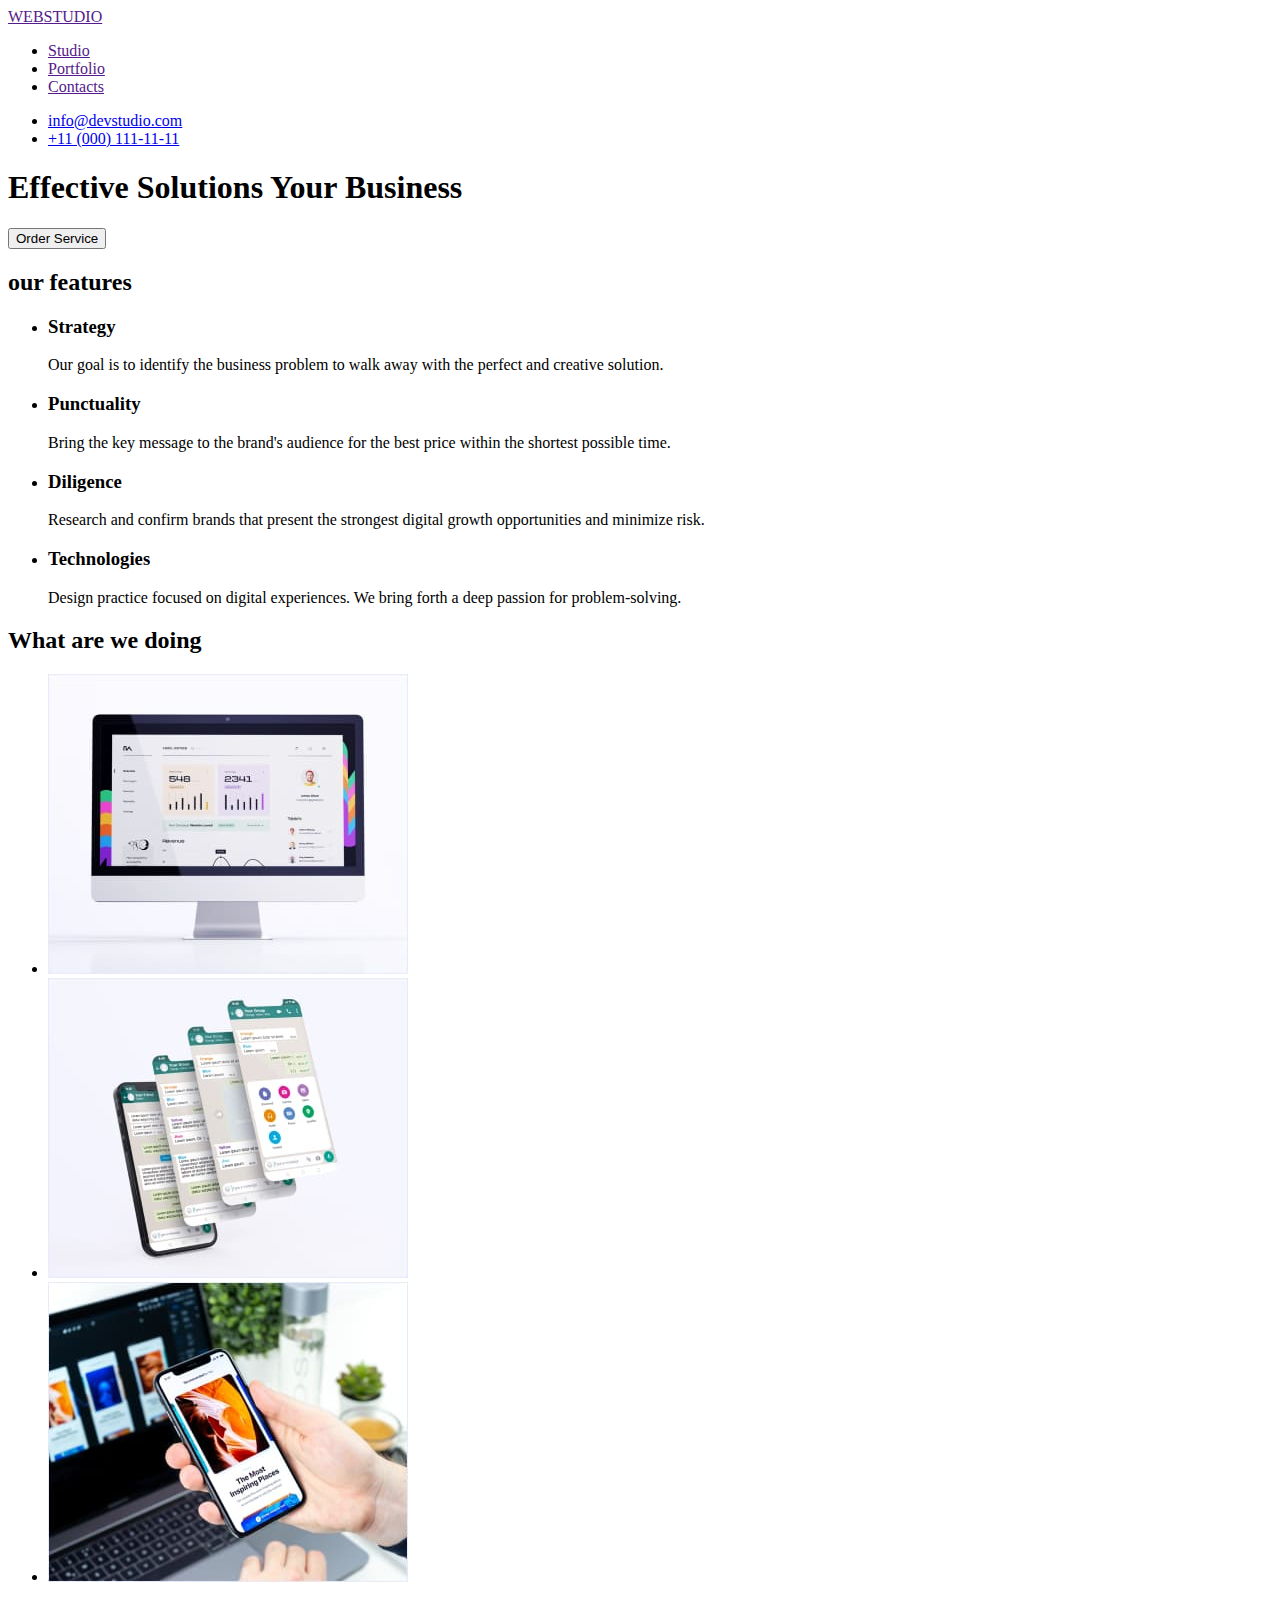
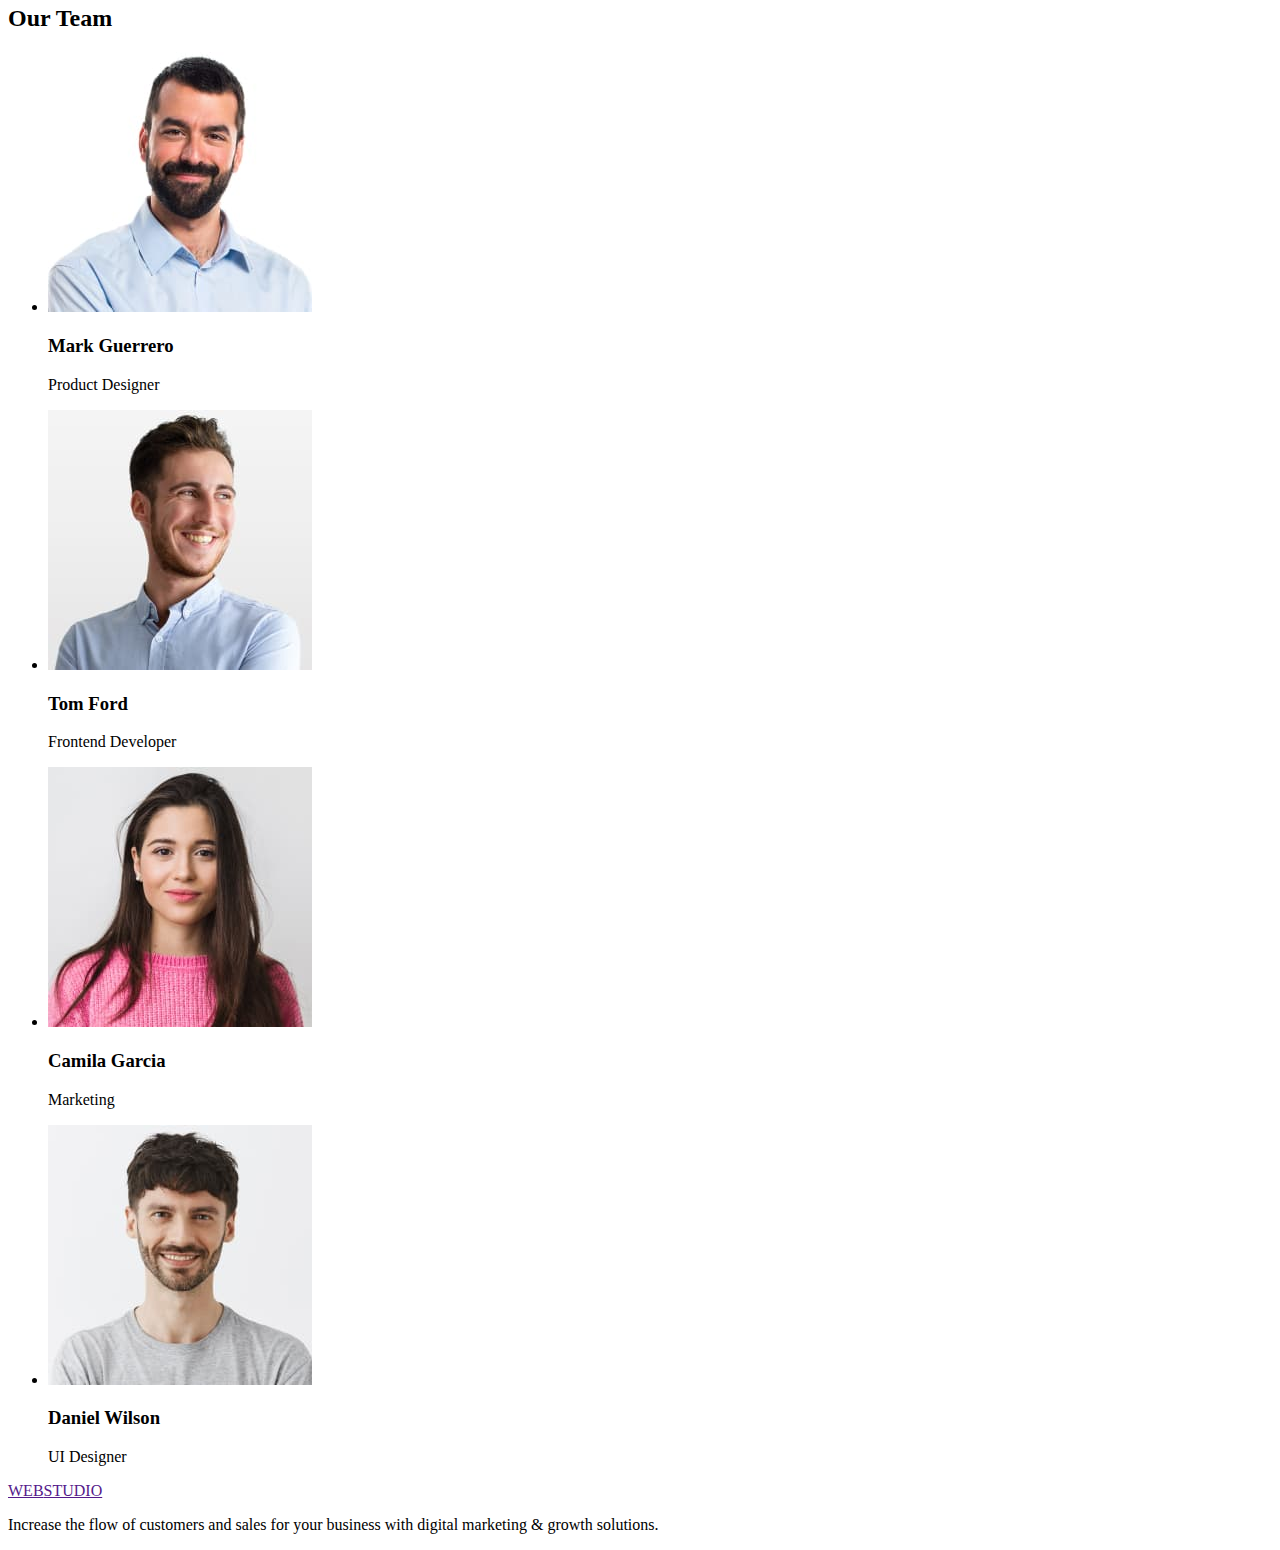
==== index.html @ 68f2ade8 "1" ====
<!DOCTYPE html>
<html lang="en">

<head>
    <meta charset="UTF-8" />
    <meta http-equiv="X-UA-Compatible" content="IE=edge" />
    <meta name="viewport" content="width=device-width, initial-scale=1.0" />
    <title>Main Page</title>
</head>

<body>
    <!-- comment header -->
    <!--<img src="./images/top-line-bg.jpg" alt="Banner" width="1440" height="72">-->
    <header>
        <nav>
            <a href=""><span>WEB</span>STUDIO</a>
            <ul>
                <li><a href="">Studio</a></li>
                <li><a href="">Portfolio</a></li>
                <li><a href="">Contacts</a></li>
            </ul>
        </nav>
        <ul>
            <li><a href="mailto:info@devstudio.com">info@devstudio.com</a></li>
            <li><a href="tel:+110001111111">+11 (000) 111-11-11</a></li>
        </ul>
    </header>
    <!-- comment main -->
    <main>
        <!-- comment section 0 -->
        <section>
            <!--<img src="./images/dark-bg.jpg" alt="Banner" width="1440" height="603">-->
            <h1>Effective Solutions Your Business</h1>
            <button type="button">Order Service</button>
        </section>
        <!-- comment section 1 -->
        <section>
            <h2>our features</h2>
            <ul>
                <li>
                    <h3>Strategy</h3>
                    <p>
                        Our goal is to identify the business problem to walk away with the
                        perfect and creative solution.
                    </p>
                </li>
                <li>
                    <h3>Punctuality</h3>
                    <p>
                        Bring the key message to the brand's audience for the best price
                        within the shortest possible time.
                    </p>
                </li>
                <li>
                    <h3>Diligence</h3>
                    <p>
                        Research and confirm brands that present the strongest digital
                        growth opportunities and minimize risk.
                    </p>
                </li>
                <li>
                    <h3>Technologies</h3>
                    <p>
                        Design practice focused on digital experiences. We bring forth a
                        deep passion for problem-solving.
                    </p>
                </li>
            </ul>
        </section>
        <!-- comment section 2 -->
        <section>
            <h2>What are we doing</h2>
            <ul>
                <li>
                    <img src="./images/img0.jpg" alt="monitor" width="360" height="300" />
                </li>
                <li>
                    <img src="./images/img1.jpg" alt="phone" width="360" height="300" />
                </li>
                <li>
                    <img src="./images/img2.jpg" alt="monitor + phone" width="360" height="300" />
                </li>
            </ul>
        </section>
        <!-- comment section 3 -->
        <section>
            <!--<img src="./images/light-bg.jpg" alt="Banner" width="1440" height="732">-->
            <h2>Our Team</h2>
            <ul>
                <li>
                    <img src="./images/photoMarkGuerrero.jpg" alt="photo Mark Guerrero" width="264" height="260" />
                    <h3>Mark Guerrero</h3>
                    <p>Product Designer</p>
                </li>
                <li>
                    <img src="./images/photoTomFord.jpg" alt="photo Tom Ford" width="264" height="260" />
                    <h3>Tom Ford</h3>
                    <p>Frontend Developer</p>
                </li>
                <li>
                    <img src="./images/photoCamilaGarcia.jpg" alt="photo Camila Garcia" width="264" height="260" />
                    <h3>Camila Garcia</h3>
                    <p>Marketing</p>
                </li>
                <li>
                    <img src="./images/photoDanielWilson.jpg" alt="photo Daniel Wilson" width="264" height="260" />
                    <h3>Daniel Wilson</h3>
                    <p>UI Designer</p>
                </li>
            </ul>
        </section>
    </main>
    <!-- comment footer -->
    <footer>
        <!--<img src="./images/dark-bg.jpg" alt="Banner" width="1440" height="310">-->
        <a href=""><span>WEB</span>STUDIO</a>
        <p>
            Increase the flow of customers and sales for your business with digital
            marketing & growth solutions.
        </p>
    </footer>
</body>

</html>
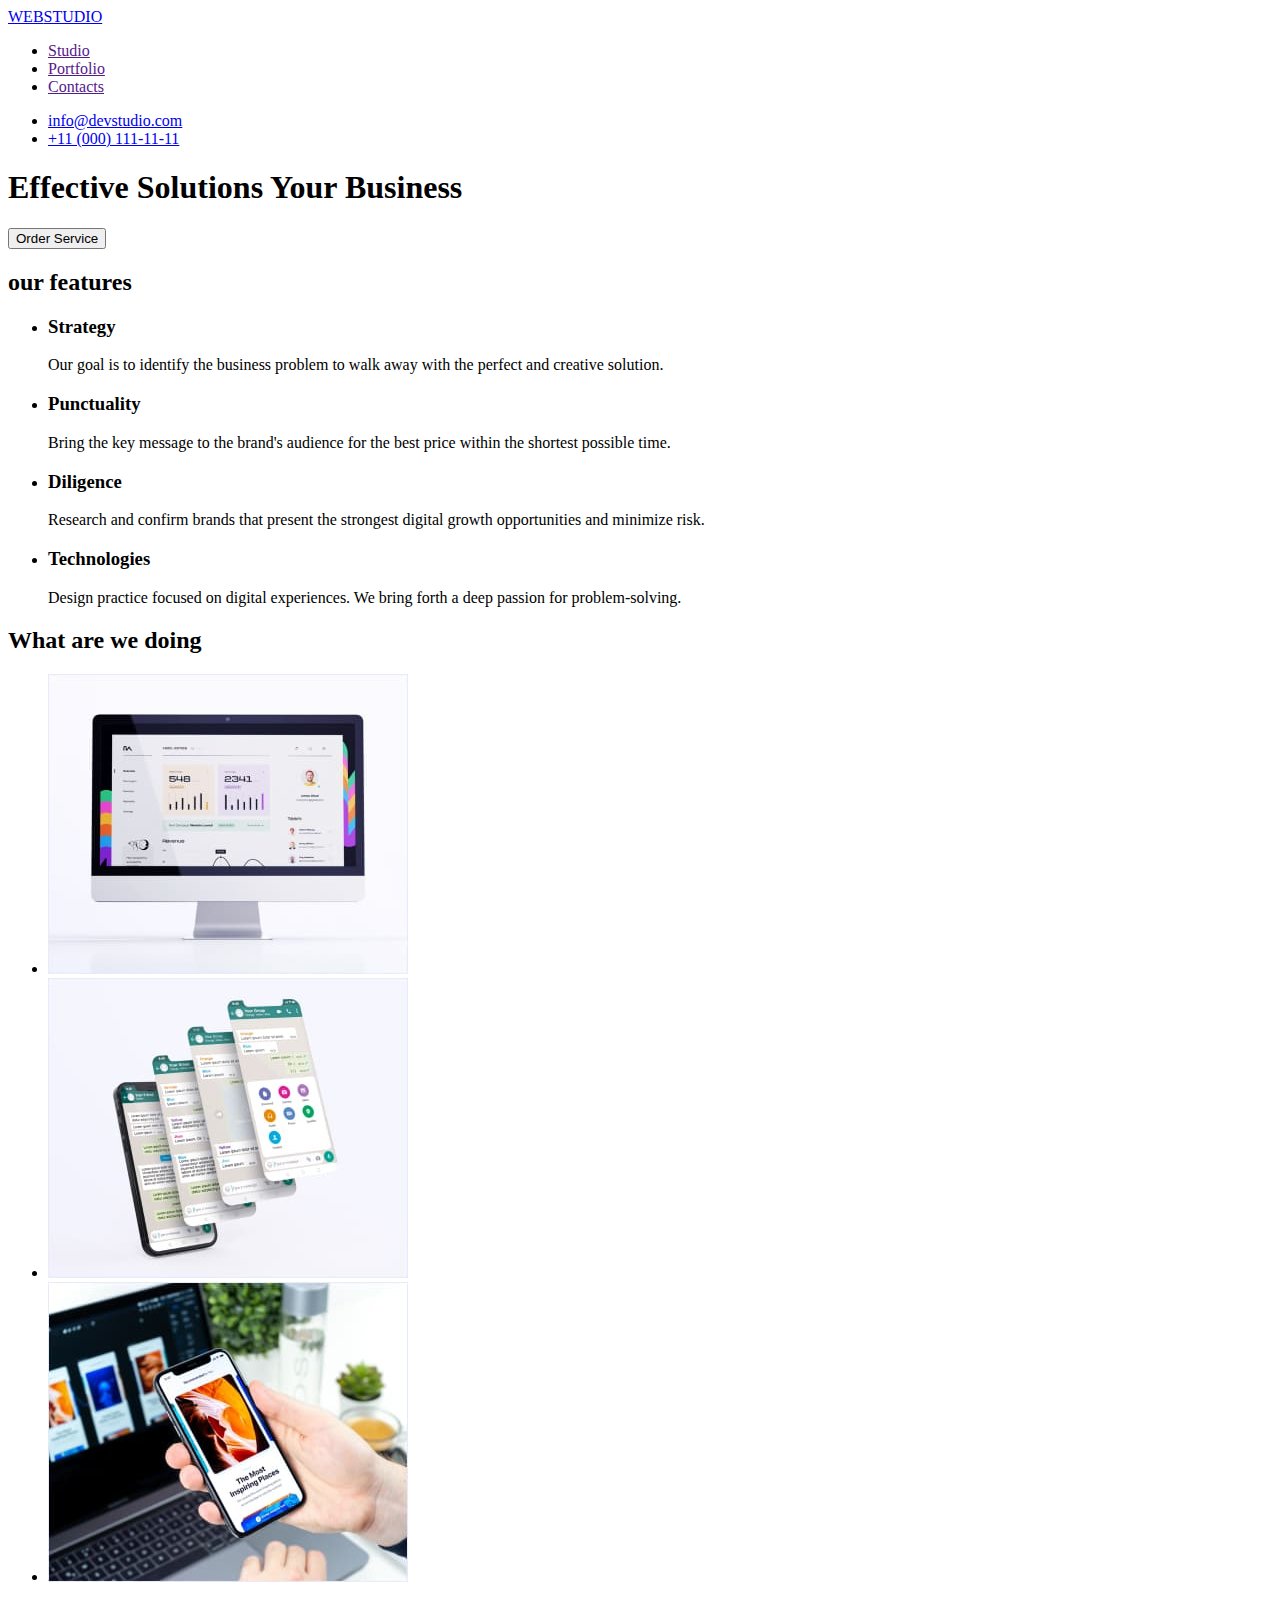
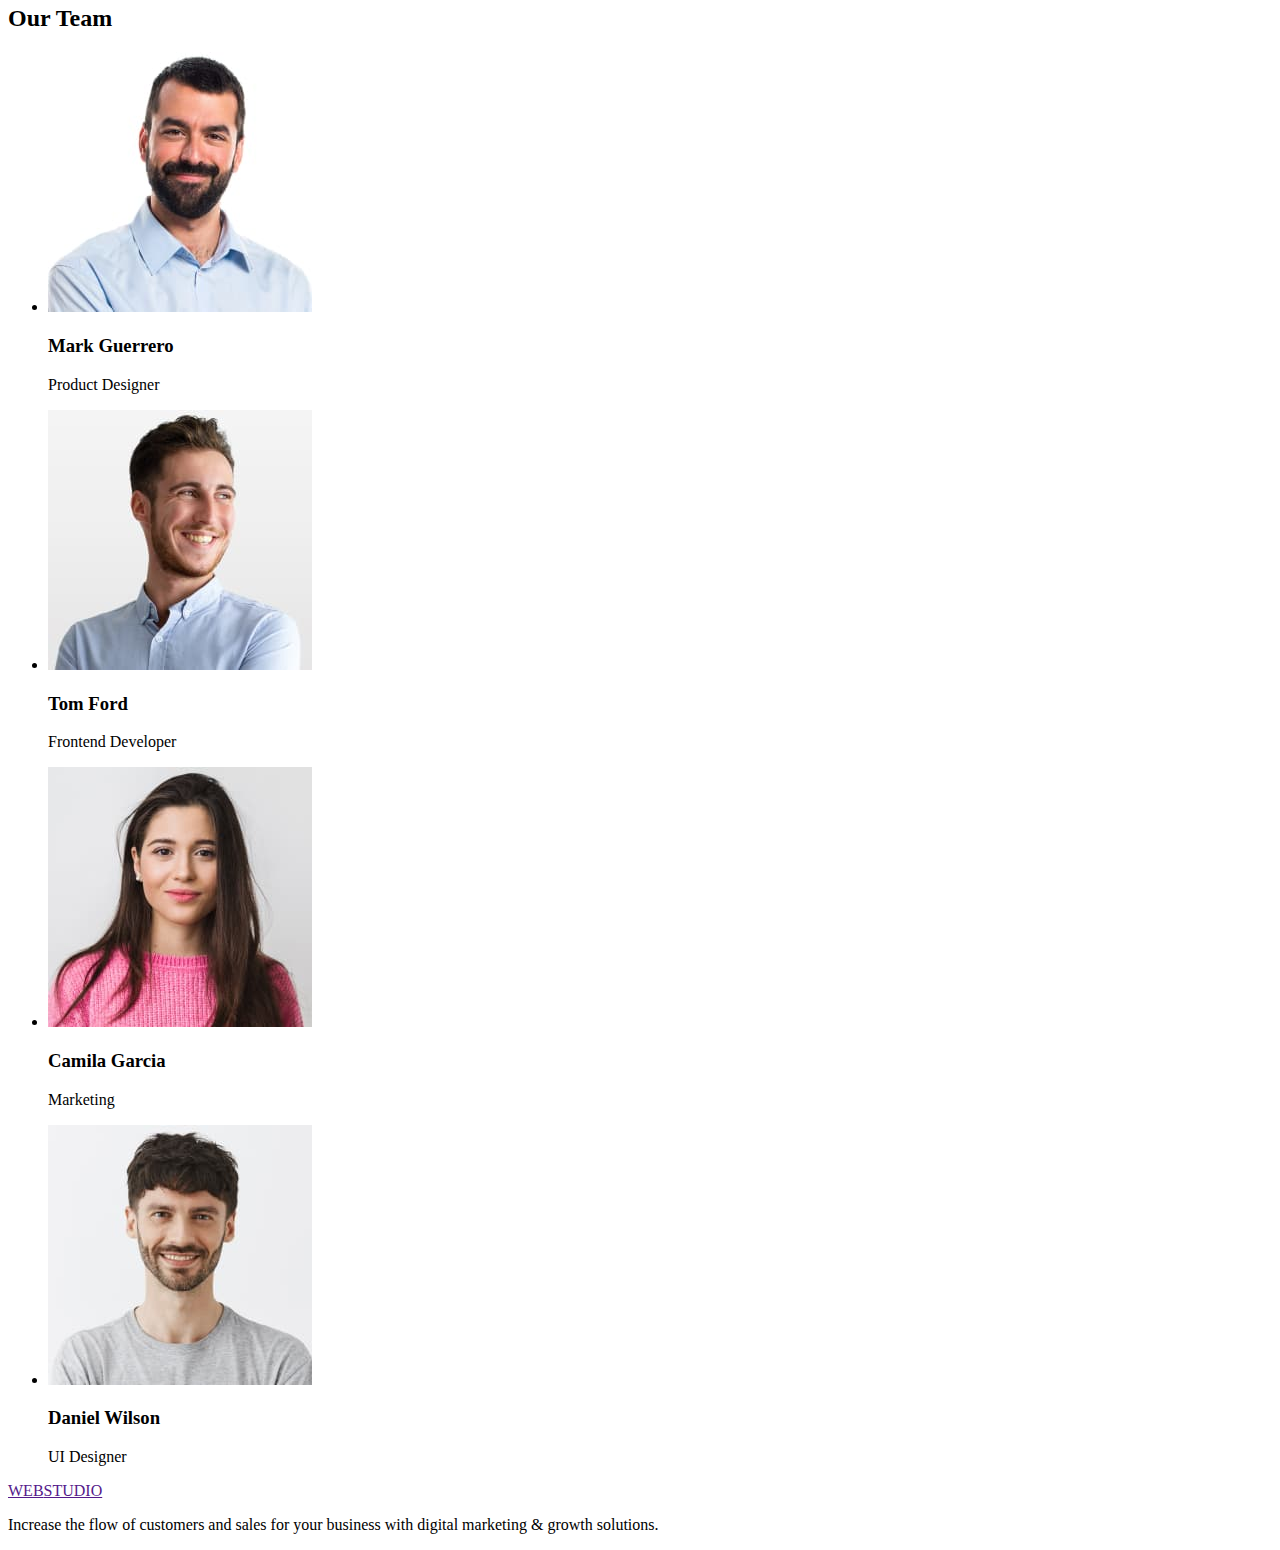
==== commit 07863e43: "1" ====
--- a/index.html
+++ b/index.html
@@ -6,36 +6,41 @@
     <meta http-equiv="X-UA-Compatible" content="IE=edge" />
     <meta name="viewport" content="width=device-width, initial-scale=1.0" />
     <title>Main Page</title>
+    <link rel="preconnect" href="https://fonts.googleapis.com" />
+    <link rel="preconnect" href="https://fonts.gstatic.com" crossorigin />
+    <link href="https://fonts.googleapis.com/css2?family=Raleway:wght@800&family=Roboto:wght@400;500;700&display=swap"
+        rel="stylesheet" />
+    <link rel="stylesheet" href="./css/styles.css" />
 </head>
 
-<body>
+<body class="body">
     <!-- comment header -->
     <!--<img src="./images/top-line-bg.jpg" alt="Banner" width="1440" height="72">-->
-    <header>
-        <nav>
-            <a href=""><span>WEB</span>STUDIO</a>
+    <header class="header">
+        <nav class="header-navi">
+            <a href="./index.html" class="header-logo"><span class="header-logo-web">WEB</span>STUDIO</a>
             <ul>
-                <li><a href="">Studio</a></li>
-                <li><a href="">Portfolio</a></li>
-                <li><a href="">Contacts</a></li>
+                <li class="header-navi-link"><a href="">Studio</a></li>
+                <li class="header-navi-link"><a href="">Portfolio</a></li>
+                <li class="header-navi-link"><a href="">Contacts</a></li>
             </ul>
         </nav>
         <ul>
-            <li><a href="mailto:info@devstudio.com">info@devstudio.com</a></li>
-            <li><a href="tel:+110001111111">+11 (000) 111-11-11</a></li>
+            <li class="header-mail-link"><a href="mailto:info@devstudio.com">info@devstudio.com</a></li>
+            <li class="header-tel-link"><a href="tel:+110001111111">+11 (000) 111-11-11</a></li>
         </ul>
     </header>
     <!-- comment main -->
-    <main>
+    <main class="title-main">
         <!-- comment section 0 -->
-        <section>
+        <section class="title-hero">
             <!--<img src="./images/dark-bg.jpg" alt="Banner" width="1440" height="603">-->
-            <h1>Effective Solutions Your Business</h1>
-            <button type="button">Order Service</button>
+            <h1 class="title-hero-h1">Effective Solutions Your Business</h1>
+            <button class="title-button-hero" type="button">Order Service</button>
         </section>
         <!-- comment section 1 -->
-        <section>
-            <h2>our features</h2>
+        <section class="title-features">
+            <h2 class="title-features-h2">our features</h2>
             <ul>
                 <li>
                     <h3>Strategy</h3>
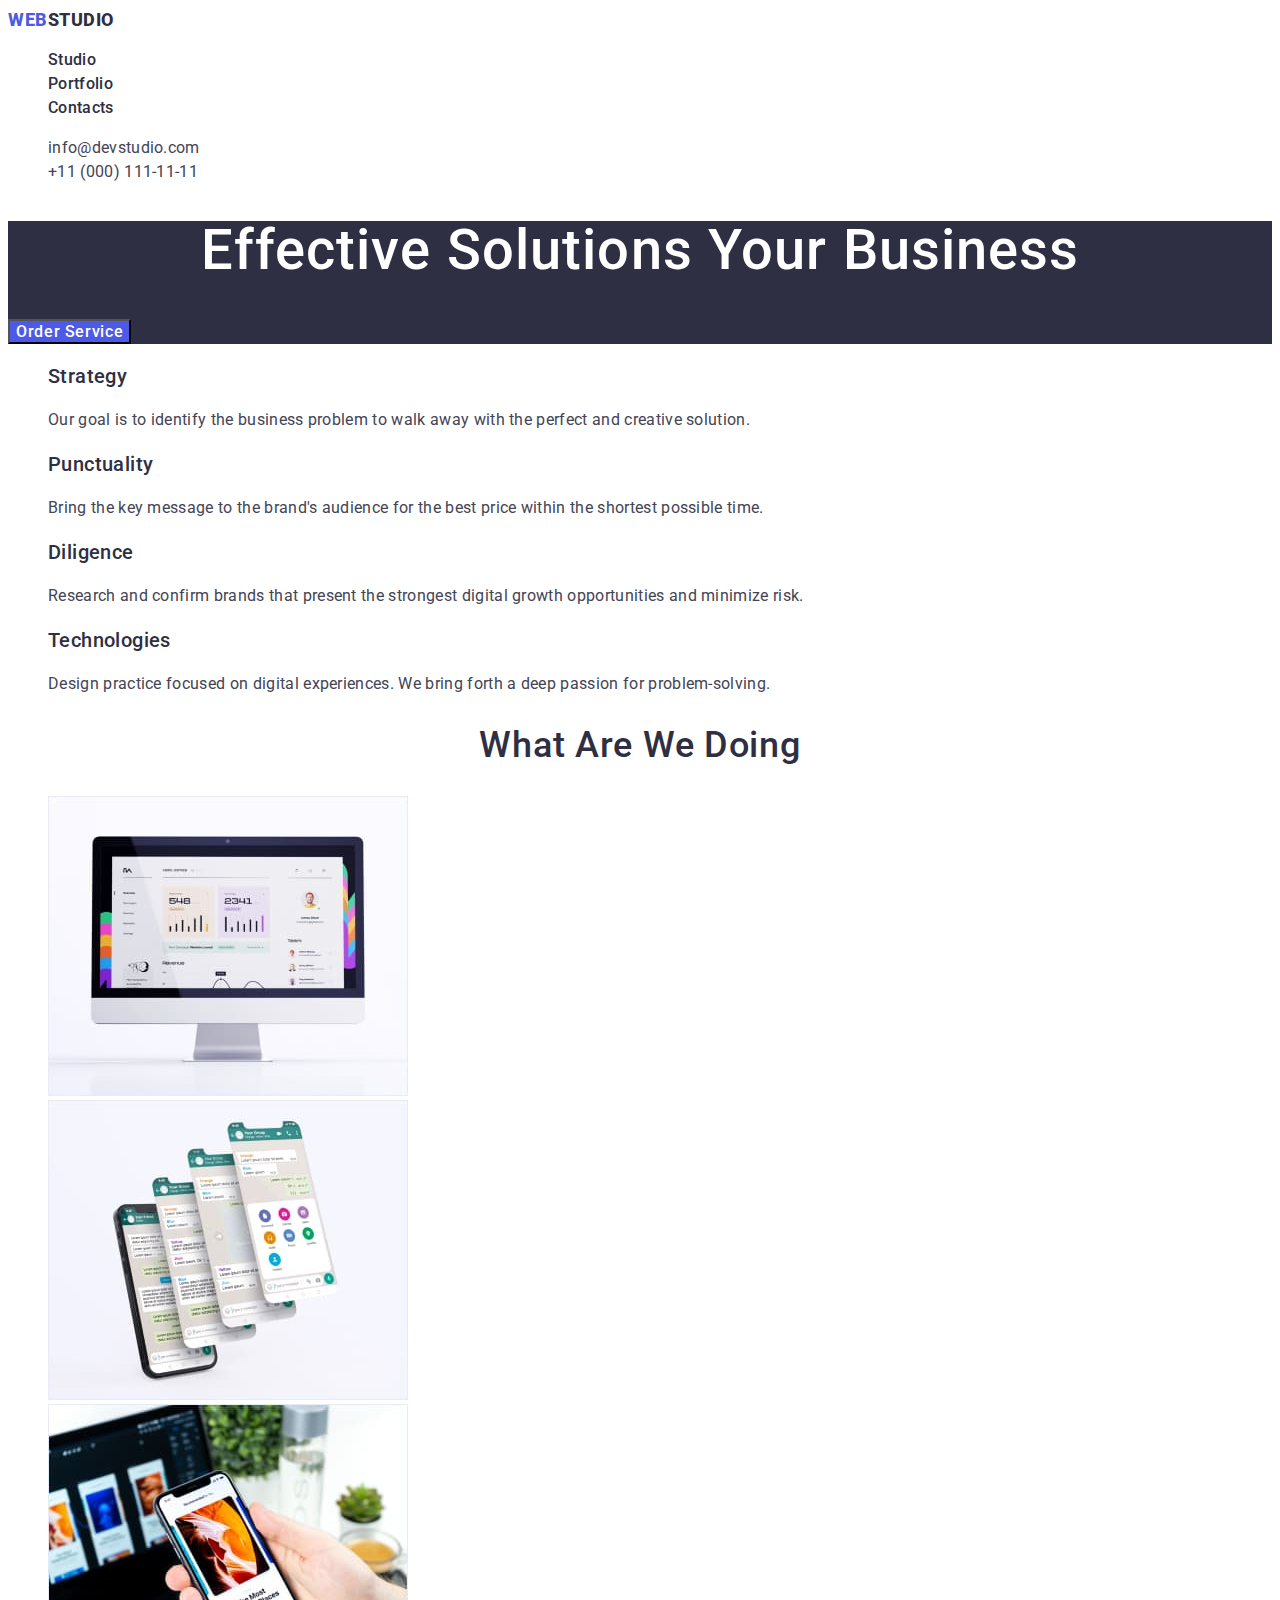
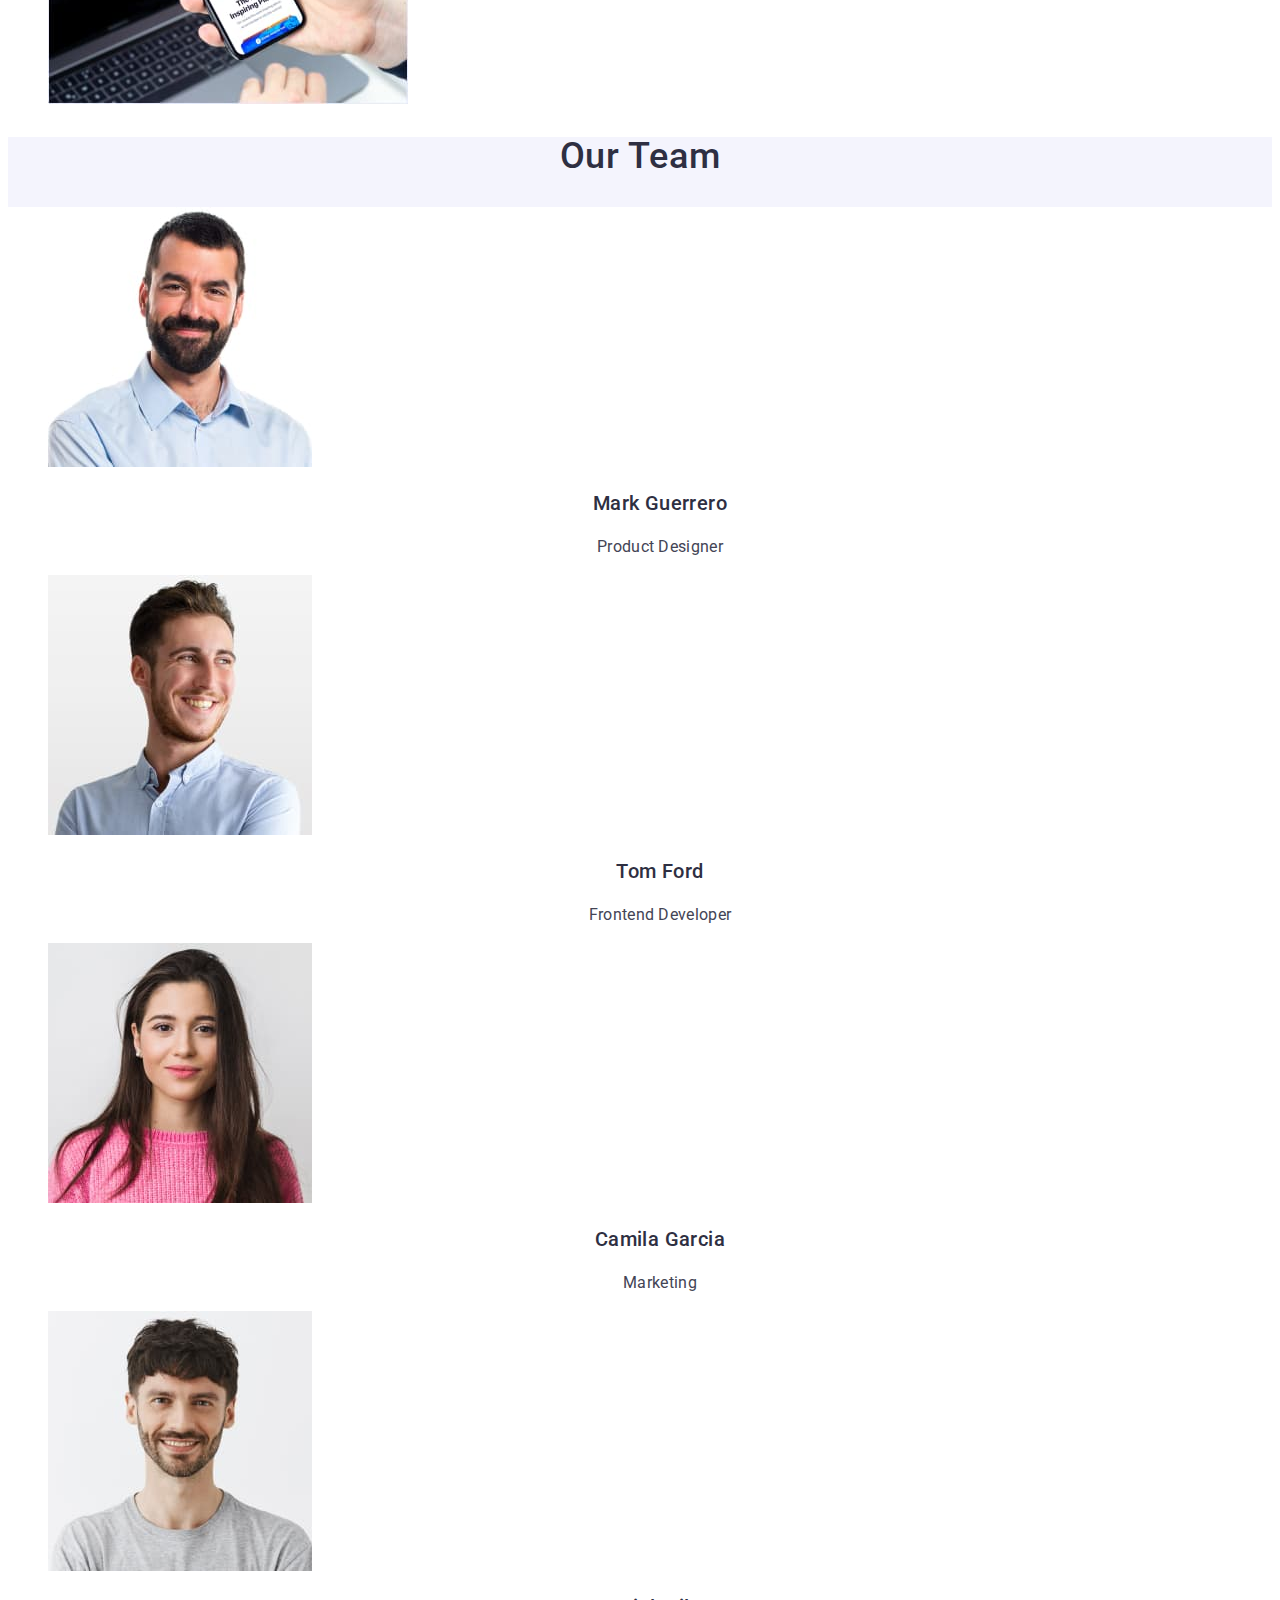
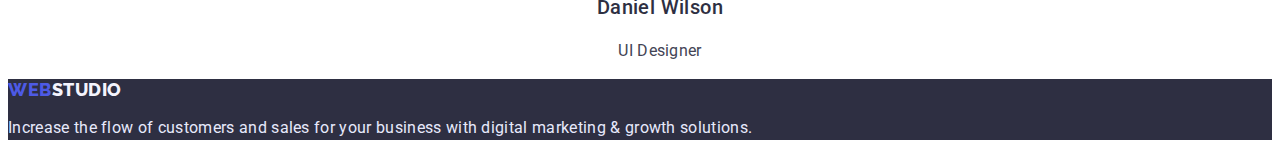
==== commit 7b3b0c20: "css" ====
--- a/index.html
+++ b/index.html
@@ -6,10 +6,10 @@
     <meta http-equiv="X-UA-Compatible" content="IE=edge" />
     <meta name="viewport" content="width=device-width, initial-scale=1.0" />
     <title>Main Page</title>
-    <link rel="preconnect" href="https://fonts.googleapis.com" />
-    <link rel="preconnect" href="https://fonts.gstatic.com" crossorigin />
+    <link rel="preconnect" href="https://fonts.googleapis.com">
+    <link rel="preconnect" href="https://fonts.gstatic.com" crossorigin>
     <link href="https://fonts.googleapis.com/css2?family=Raleway:wght@800&family=Roboto:wght@400;500;700&display=swap"
-        rel="stylesheet" />
+        rel="stylesheet">
     <link rel="stylesheet" href="./css/styles.css" />
 </head>
 
@@ -17,109 +17,109 @@
     <!-- comment header -->
     <!--<img src="./images/top-line-bg.jpg" alt="Banner" width="1440" height="72">-->
     <header class="header">
-        <nav class="header-navi">
-            <a href="./index.html" class="header-logo"><span class="header-logo-web">WEB</span>STUDIO</a>
-            <ul>
-                <li class="header-navi-link"><a href="">Studio</a></li>
-                <li class="header-navi-link"><a href="">Portfolio</a></li>
-                <li class="header-navi-link"><a href="">Contacts</a></li>
+        <nav class="header-navigation">
+            <a href="./index.html" class="heder-logo link"><span class="header-part-logo">web</span>STUDIO</a>
+            <ul class="header-list list">
+                <li class="header-item"><a class="header-link link" href="">Studio</a></li>
+                <li class="header-item"><a class="header-link link" href="">Portfolio</a></li>
+                <li class="header-item"><a class="header-link link" href="">Contacts</a></li>
             </ul>
         </nav>
-        <ul>
-            <li class="header-mail-link"><a href="mailto:info@devstudio.com">info@devstudio.com</a></li>
-            <li class="header-tel-link"><a href="tel:+110001111111">+11 (000) 111-11-11</a></li>
+        <ul class="header-contacts list">
+            <li class="header-contacts-mail"><a class="header-mail link" href="mailto:info@devstudio.com">info@devstudio.com</a></li>
+            <li class="header-contacts-tel"><a class="header-tel link" href="tel:+110001111111">+11 (000) 111-11-11</a></li>
         </ul>
     </header>
     <!-- comment main -->
-    <main class="title-main">
+    <main class="main">
         <!-- comment section 0 -->
-        <section class="title-hero">
+        <section class="hero">
             <!--<img src="./images/dark-bg.jpg" alt="Banner" width="1440" height="603">-->
-            <h1 class="title-hero-h1">Effective Solutions Your Business</h1>
-            <button class="title-button-hero" type="button">Order Service</button>
+            <h1 class="hero-title">Effective Solutions Your Business</h1>
+            <button type="button" class="hero-btn">Order Service</button>
         </section>
         <!-- comment section 1 -->
-        <section class="title-features">
-            <h2 class="title-features-h2">our features</h2>
-            <ul>
-                <li>
-                    <h3>Strategy</h3>
-                    <p>
+        <section class="features">
+            <h2 class="visually-hidden">our features</h2>
+            <ul class="features-list list">
+                <li class="features-item">
+                    <h3 class="features-title">Strategy</h3>
+                    <p class="features-after-title">
                         Our goal is to identify the business problem to walk away with the
                         perfect and creative solution.
                     </p>
                 </li>
-                <li>
-                    <h3>Punctuality</h3>
-                    <p>
+                <li class="features-item">
+                    <h3 class="features-title">Punctuality</h3>
+                    <p class="features-after-title">
                         Bring the key message to the brand's audience for the best price
                         within the shortest possible time.
                     </p>
                 </li>
-                <li>
-                    <h3>Diligence</h3>
-                    <p>
+                <li class="features-item">
+                    <h3 class="features-title">Diligence</h3>
+                    <p class="features-after-title">
                         Research and confirm brands that present the strongest digital
                         growth opportunities and minimize risk.
                     </p>
                 </li>
-                <li>
-                    <h3>Technologies</h3>
-                    <p>
+                <li class="features-item">
+                    <h3 class="features-title">Technologies</h3>
+                    <p class="features-after-title">
                         Design practice focused on digital experiences. We bring forth a
                         deep passion for problem-solving.
                     </p>
                 </li>
             </ul>
-        </section>
+        </section >
         <!-- comment section 2 -->
-        <section>
-            <h2>What are we doing</h2>
-            <ul>
-                <li>
+        <section class="examples">
+            <h2 class="examples-title">What are we doing</h2>
+            <ul class="examples-list list">
+                <li class="examples-item">
                     <img src="./images/img0.jpg" alt="monitor" width="360" height="300" />
                 </li>
-                <li>
+                <li class="examples-item">
                     <img src="./images/img1.jpg" alt="phone" width="360" height="300" />
                 </li>
-                <li>
+                <li class="examples-item">
                     <img src="./images/img2.jpg" alt="monitor + phone" width="360" height="300" />
                 </li>
             </ul>
         </section>
         <!-- comment section 3 -->
-        <section>
+        <section class="team">
             <!--<img src="./images/light-bg.jpg" alt="Banner" width="1440" height="732">-->
-            <h2>Our Team</h2>
-            <ul>
-                <li>
+            <h2 class="team-title">Our Team</h2>
+            <ul class="team-list list">
+                <li class="team-item">
                     <img src="./images/photoMarkGuerrero.jpg" alt="photo Mark Guerrero" width="264" height="260" />
-                    <h3>Mark Guerrero</h3>
-                    <p>Product Designer</p>
+                    <h3 class="team-subtitle">Mark Guerrero</h3>
+                    <p class="team-after-subtitle">Product Designer</p>
                 </li>
-                <li>
+                <li class="team-item">
                     <img src="./images/photoTomFord.jpg" alt="photo Tom Ford" width="264" height="260" />
-                    <h3>Tom Ford</h3>
-                    <p>Frontend Developer</p>
+                    <h3 class="team-subtitle">Tom Ford</h3>
+                    <p class="team-after-subtitle">Frontend Developer</p>
                 </li>
-                <li>
+                <li class="team-item">
                     <img src="./images/photoCamilaGarcia.jpg" alt="photo Camila Garcia" width="264" height="260" />
-                    <h3>Camila Garcia</h3>
-                    <p>Marketing</p>
+                    <h3 class="team-subtitle">Camila Garcia</h3>
+                    <p class="team-after-subtitle">Marketing</p>
                 </li>
-                <li>
+                <li class="team-item">
                     <img src="./images/photoDanielWilson.jpg" alt="photo Daniel Wilson" width="264" height="260" />
-                    <h3>Daniel Wilson</h3>
-                    <p>UI Designer</p>
+                    <h3 class="team-subtitle">Daniel Wilson</h3>
+                    <p class="team-after-subtitle">UI Designer</p>
                 </li>
             </ul>
         </section>
     </main>
     <!-- comment footer -->
-    <footer>
+    <footer class="footer">
         <!--<img src="./images/dark-bg.jpg" alt="Banner" width="1440" height="310">-->
-        <a href=""><span>WEB</span>STUDIO</a>
-        <p>
+        <a class="footer-logo link" href="./index.html"><span class="footer-logo-web">web</span>studio</a>
+        <p class="footer-text">
             Increase the flow of customers and sales for your business with digital
             marketing & growth solutions.
         </p>
--- a/css/styles.css
+++ b/css/styles.css
@@ -0,0 +1,282 @@
+.visually-hidden {
+  position: absolute;
+  width: 1px;
+  height: 1px;
+  margin: -1px;
+  border: 0;
+  padding: 0;
+
+  white-space: nowrap;
+  clip-path: inset(100%);
+  clip: rect(0 0 0 0);
+  overflow: hidden;
+}
+
+.list {
+  list-style: none;
+}
+
+.link {
+  text-decoration: none;
+}
+
+body {
+  font-family: "Roboto", sans-serif;
+    color: #434455;
+}
+/*------------- HEADER------------------------*/
+.header {
+  background-color: #ffffff;
+}
+
+.header-navigation {}
+
+.heder-logo {
+  font-family: 'Raleway' sans-serif;
+  font-weight: 800;
+  font-size: 18px;
+  line-height: 1.33;
+  display: flex;
+  align-items: center;
+  letter-spacing: 0.03em;
+  text-transform: uppercase;
+  color: #2E2F42;
+}
+
+.header-part-logo {
+  color: #4D5AE5;
+}
+
+.header-list {}
+
+.header-item {}
+
+.header-link {
+  font-style: normal;
+  font-weight: 500;
+  font-size: 16px;
+  line-height: 1.5;
+  letter-spacing: 0.02em;
+  color: #2E2F42;
+}
+.header-link:hover,
+.header-link:focus {
+  color: #434455;
+}
+
+.header-link:active {
+  color: #4d5ae5;
+}
+
+.header-contacts {}
+
+.header-contacts-mail {}
+
+.header-mail {
+ font-size: 16px;
+ line-height: 1.5;
+ letter-spacing: 0.02em;
+ color: #434455;
+}
+.header-mail:hover,
+.header-mail:focus {
+  color: #4d5ae5;
+}
+.header-contacts-tel {}
+
+.header-tel {
+ font-size: 16px;
+ line-height: 1.5;
+ letter-spacing: 0.02em;
+ color: #434455;
+}
+.header-tel:hover,
+.header-tel:focus {
+  color: #4d5ae5;
+}
+
+.main {}
+
+/*------------- HERO------------------------*/
+.hero {
+  background-color: #2e2f42;
+}
+
+.hero-title {
+
+ font-weight: 500;
+ font-size: 56px;
+ line-height: 1.07;
+ text-align: center;
+ letter-spacing: 0.02em;
+ color: #FFFFFF;
+}
+
+.hero-btn {
+ font-family: 'Roboto';
+ font-weight: 500;
+ font-size: 16px;
+ line-height: 1.19;
+ display: flex;
+ align-items: center;
+ letter-spacing: 0.04em;
+ color: #FFFFFF;
+ background-color: #4d5ae5;
+ cursor: pointer;
+}
+.hero-btn:active {
+  background-color: #404bbf;
+}
+/*------------- FEATURES------------------------*/
+.features {}
+
+.features-list {}
+
+.features-item {}
+
+.features-title {
+font-weight: 500;
+font-size: 20px;
+line-height: 1.2;
+letter-spacing: 0.02em;
+color: #2e2f42;
+}
+
+.features-after-title {  
+font-size: 16px;
+line-height: 1.5;
+letter-spacing: 0.02em;
+color: #434455;
+}
+/*------------- EXAMPLES------------------------*/
+.examples {}
+
+.examples-title {
+  font-weight: 500;
+  font-size: 36px;
+  line-height: 1.11;
+  text-align: center;
+  letter-spacing: 0.02em;
+  text-transform: capitalize;
+  color: #2e2f42;
+}
+
+.examples-list {}
+
+.examples-item {}
+
+/*------------- TEAM------------------------*/
+
+.team {
+  background-color: #f4f4fd;
+}
+
+.team-title {
+  font-weight: 500;
+  font-size: 36px;
+  line-height: 1.11;
+  text-align: center;
+  letter-spacing: 0.02em;
+  text-transform: capitalize;
+  color:#2E2F42;
+}
+.team-list {
+  background-color: #FFFFFF;
+}
+
+.team-item {} 
+
+.team-subtitle{
+ font-weight: 500;
+ font-size: 20px;
+ line-height: 1.2;
+ text-align: center;
+ letter-spacing: 0.02em;
+ color: #2E2F42;
+}
+ .team-after-subtitle{
+ font-size: 16px;
+ line-height: 1.5;
+ text-align: center;
+ letter-spacing: 0.02em;
+ color: #434455;
+ }
+
+/*------------- FOOTER------------------------*/
+
+.footer {
+  background-color: #2e2f42;
+}
+
+.footer-logo {
+  font-family: 'Raleway';
+  font-style: normal;
+  font-weight: 800;
+  font-size: 18px;
+  line-height: 1.17;
+  display: flex;
+  align-items: center;
+  letter-spacing: 0.03em;
+  text-transform: uppercase;
+  color:#f4f4fd;
+}
+
+.footer-logo-web {
+    color: #4d5ae5;}
+
+.footer-text {
+    font-size: 16px;
+    line-height: 1.5;
+    letter-spacing: 0.02em;
+    color: #e7e9fc;
+}
+
+/*------------- PORTFOLIO------------------------*/
+
+.portfolio-main {}
+
+.portfolio {}
+
+.filters-list {}
+
+.filters-item {}
+
+.filters-btn {
+  font-weight: 700;
+  font-size: 16px;
+  line-height: 1.18;
+  display: flex;
+  align-items: center;
+  letter-spacing: 0.04em;
+  color: #4d5ae5;
+  background-color: #f4f4fd;
+}
+.filters-btn:hover,
+.filters-btn:focus {
+  color: #ffffff;
+  background-color: #4d5ae5;
+}
+
+.filters-btn:active {
+  background-color: #404bbf;
+}
+.services-list {}
+
+.services-item {
+  background-color: #ffffff;
+}
+
+.services-title {
+ font-size: 20px;
+ line-height: 1.2;
+ letter-spacing: 0.02em;
+ color: #2e2f42;
+}
+
+.services-pre-title {
+  font-size: 16px;
+  line-height: 1.5;
+  letter-spacing: 0.02em;
+  color: #434455;
+
+}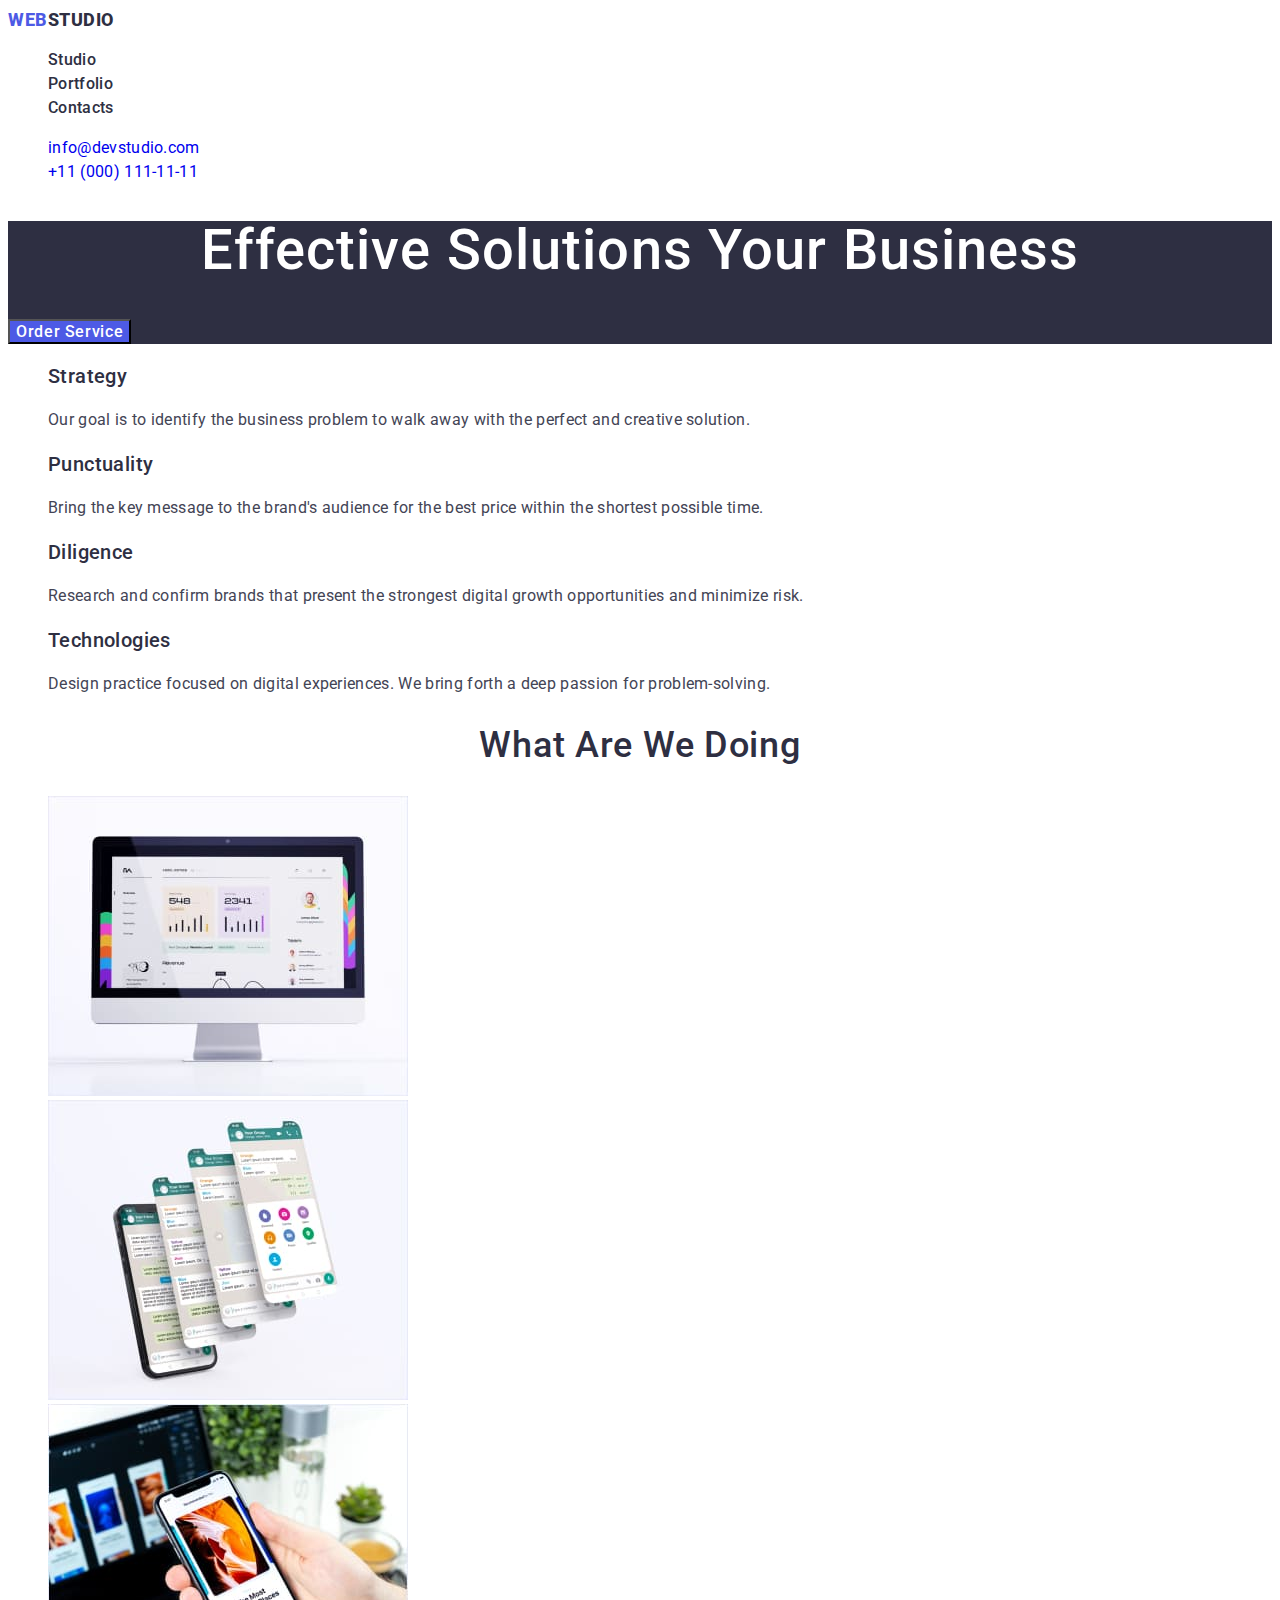
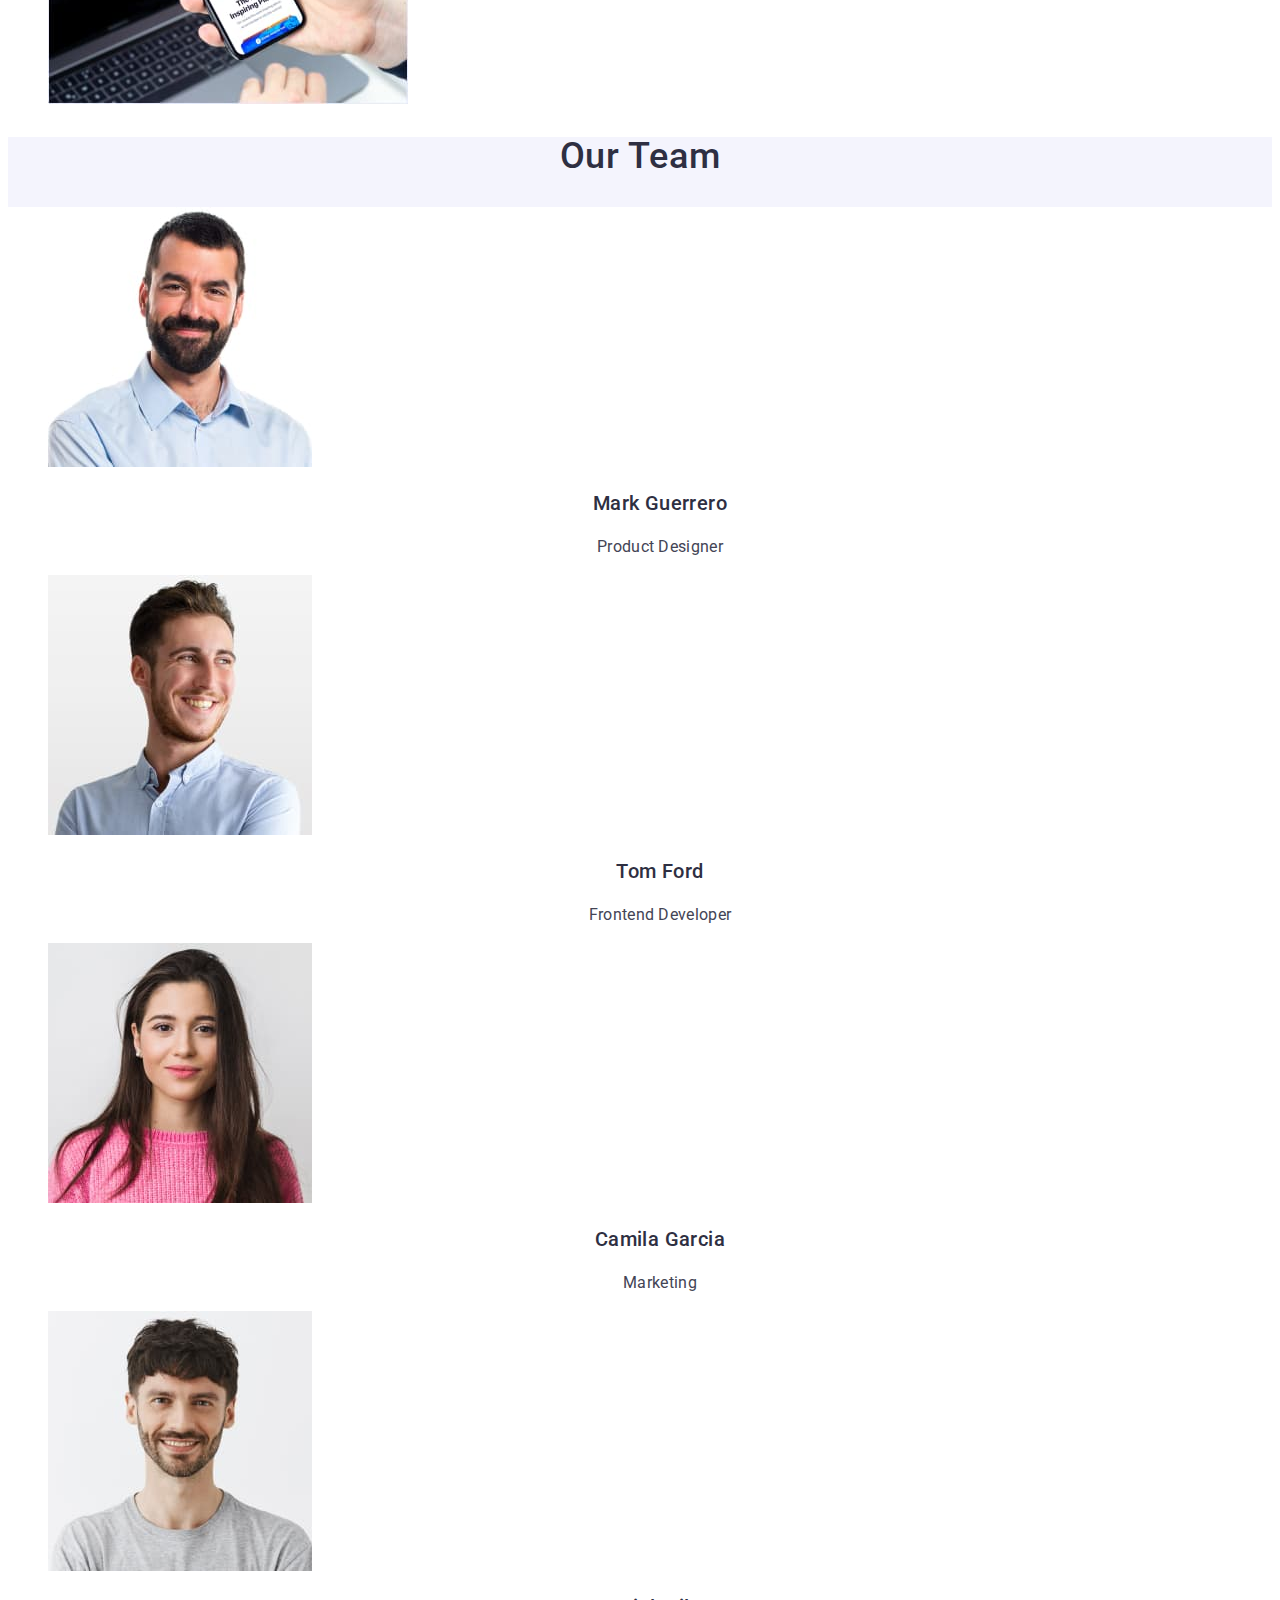
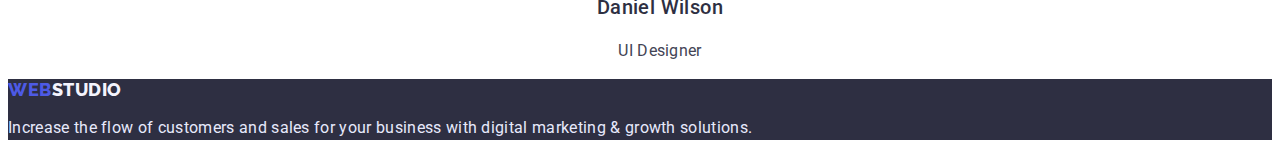
==== commit fd40a818: "css2" ====
--- a/index.html
+++ b/index.html
@@ -1,129 +1,177 @@
 <!DOCTYPE html>
 <html lang="en">
-
-<head>
+  <head>
     <meta charset="UTF-8" />
     <meta http-equiv="X-UA-Compatible" content="IE=edge" />
     <meta name="viewport" content="width=device-width, initial-scale=1.0" />
     <title>Main Page</title>
-    <link rel="preconnect" href="https://fonts.googleapis.com">
-    <link rel="preconnect" href="https://fonts.gstatic.com" crossorigin>
-    <link href="https://fonts.googleapis.com/css2?family=Raleway:wght@800&family=Roboto:wght@400;500;700&display=swap"
-        rel="stylesheet">
+    <link rel="preconnect" href="https://fonts.googleapis.com" />
+    <link rel="preconnect" href="https://fonts.gstatic.com" crossorigin />
+    <link
+      href="https://fonts.googleapis.com/css2?family=Raleway:wght@800&family=Roboto:wght@400;500;700&display=swap"
+      rel="stylesheet"
+    />
     <link rel="stylesheet" href="./css/styles.css" />
-</head>
+  </head>
 
-<body class="body">
+  <body class="body">
     <!-- comment header -->
     <!--<img src="./images/top-line-bg.jpg" alt="Banner" width="1440" height="72">-->
     <header class="header">
-        <nav class="header-navigation">
-            <a href="./index.html" class="heder-logo link"><span class="header-part-logo">web</span>STUDIO</a>
-            <ul class="header-list list">
-                <li class="header-item"><a class="header-link link" href="">Studio</a></li>
-                <li class="header-item"><a class="header-link link" href="">Portfolio</a></li>
-                <li class="header-item"><a class="header-link link" href="">Contacts</a></li>
-            </ul>
-        </nav>
-        <ul class="header-contacts list">
-            <li class="header-contacts-mail"><a class="header-mail link" href="mailto:info@devstudio.com">info@devstudio.com</a></li>
-            <li class="header-contacts-tel"><a class="header-tel link" href="tel:+110001111111">+11 (000) 111-11-11</a></li>
+      <nav class="header-navigation">
+        <a href="./index.html" class="heder-logo link"
+          ><span class="header-part-logo">web</span>STUDIO</a
+        >
+        <ul class="header-list list">
+          <li class="header-item">
+            <a class="header-link link" href="">Studio</a>
+          </li>
+          <li class="header-item">
+            <a class="header-link link" href="./portfolio.html">Portfolio</a>
+          </li>
+          <li class="header-item">
+            <a class="header-link link" href="">Contacts</a>
+          </li>
         </ul>
+      </nav>
+      <ul class="header-contacts list">
+        <li class="header-contacts-mail">
+          <a class="header-mail link" href="mailto:info@devstudio.com"
+            >info@devstudio.com</a
+          >
+        </li>
+        <li class="header-contacts-tel">
+          <a class="header-tel link" href="tel:+110001111111"
+            >+11 (000) 111-11-11</a
+          >
+        </li>
+      </ul>
     </header>
     <!-- comment main -->
     <main class="main">
-        <!-- comment section 0 -->
-        <section class="hero">
-            <!--<img src="./images/dark-bg.jpg" alt="Banner" width="1440" height="603">-->
-            <h1 class="hero-title">Effective Solutions Your Business</h1>
-            <button type="button" class="hero-btn">Order Service</button>
-        </section>
-        <!-- comment section 1 -->
-        <section class="features">
-            <h2 class="visually-hidden">our features</h2>
-            <ul class="features-list list">
-                <li class="features-item">
-                    <h3 class="features-title">Strategy</h3>
-                    <p class="features-after-title">
-                        Our goal is to identify the business problem to walk away with the
-                        perfect and creative solution.
-                    </p>
-                </li>
-                <li class="features-item">
-                    <h3 class="features-title">Punctuality</h3>
-                    <p class="features-after-title">
-                        Bring the key message to the brand's audience for the best price
-                        within the shortest possible time.
-                    </p>
-                </li>
-                <li class="features-item">
-                    <h3 class="features-title">Diligence</h3>
-                    <p class="features-after-title">
-                        Research and confirm brands that present the strongest digital
-                        growth opportunities and minimize risk.
-                    </p>
-                </li>
-                <li class="features-item">
-                    <h3 class="features-title">Technologies</h3>
-                    <p class="features-after-title">
-                        Design practice focused on digital experiences. We bring forth a
-                        deep passion for problem-solving.
-                    </p>
-                </li>
-            </ul>
-        </section >
-        <!-- comment section 2 -->
-        <section class="examples">
-            <h2 class="examples-title">What are we doing</h2>
-            <ul class="examples-list list">
-                <li class="examples-item">
-                    <img src="./images/img0.jpg" alt="monitor" width="360" height="300" />
-                </li>
-                <li class="examples-item">
-                    <img src="./images/img1.jpg" alt="phone" width="360" height="300" />
-                </li>
-                <li class="examples-item">
-                    <img src="./images/img2.jpg" alt="monitor + phone" width="360" height="300" />
-                </li>
-            </ul>
-        </section>
-        <!-- comment section 3 -->
-        <section class="team">
-            <!--<img src="./images/light-bg.jpg" alt="Banner" width="1440" height="732">-->
-            <h2 class="team-title">Our Team</h2>
-            <ul class="team-list list">
-                <li class="team-item">
-                    <img src="./images/photoMarkGuerrero.jpg" alt="photo Mark Guerrero" width="264" height="260" />
-                    <h3 class="team-subtitle">Mark Guerrero</h3>
-                    <p class="team-after-subtitle">Product Designer</p>
-                </li>
-                <li class="team-item">
-                    <img src="./images/photoTomFord.jpg" alt="photo Tom Ford" width="264" height="260" />
-                    <h3 class="team-subtitle">Tom Ford</h3>
-                    <p class="team-after-subtitle">Frontend Developer</p>
-                </li>
-                <li class="team-item">
-                    <img src="./images/photoCamilaGarcia.jpg" alt="photo Camila Garcia" width="264" height="260" />
-                    <h3 class="team-subtitle">Camila Garcia</h3>
-                    <p class="team-after-subtitle">Marketing</p>
-                </li>
-                <li class="team-item">
-                    <img src="./images/photoDanielWilson.jpg" alt="photo Daniel Wilson" width="264" height="260" />
-                    <h3 class="team-subtitle">Daniel Wilson</h3>
-                    <p class="team-after-subtitle">UI Designer</p>
-                </li>
-            </ul>
-        </section>
+      <!-- comment section 0 -->
+      <section class="hero">
+        <!--<img src="./images/dark-bg.jpg" alt="Banner" width="1440" height="603">-->
+        <h1 class="hero-title">Effective Solutions Your Business</h1>
+        <button type="button" class="hero-btn">Order Service</button>
+      </section>
+      <!-- comment section 1 -->
+      <section class="features">
+        <h2 class="visually-hidden">our features</h2>
+        <ul class="features-list list">
+          <li class="features-item">
+            <h3 class="features-title">Strategy</h3>
+            <p class="features-after-title">
+              Our goal is to identify the business problem to walk away with the
+              perfect and creative solution.
+            </p>
+          </li>
+          <li class="features-item">
+            <h3 class="features-title">Punctuality</h3>
+            <p class="features-after-title">
+              Bring the key message to the brand's audience for the best price
+              within the shortest possible time.
+            </p>
+          </li>
+          <li class="features-item">
+            <h3 class="features-title">Diligence</h3>
+            <p class="features-after-title">
+              Research and confirm brands that present the strongest digital
+              growth opportunities and minimize risk.
+            </p>
+          </li>
+          <li class="features-item">
+            <h3 class="features-title">Technologies</h3>
+            <p class="features-after-title">
+              Design practice focused on digital experiences. We bring forth a
+              deep passion for problem-solving.
+            </p>
+          </li>
+        </ul>
+      </section>
+      <!-- comment section 2 -->
+      <section class="examples">
+        <h2 class="examples-title">What are we doing</h2>
+        <ul class="examples-list list">
+          <li class="examples-item">
+            <img
+              src="./images/img0.jpg"
+              alt="monitor"
+              width="360"
+              height="300"
+            />
+          </li>
+          <li class="examples-item">
+            <img src="./images/img1.jpg" alt="phone" width="360" height="300" />
+          </li>
+          <li class="examples-item">
+            <img
+              src="./images/img2.jpg"
+              alt="monitor + phone"
+              width="360"
+              height="300"
+            />
+          </li>
+        </ul>
+      </section>
+      <!-- comment section 3 -->
+      <section class="team">
+        <!--<img src="./images/light-bg.jpg" alt="Banner" width="1440" height="732">-->
+        <h2 class="team-title">Our Team</h2>
+        <ul class="team-list list">
+          <li class="team-item">
+            <img
+              src="./images/photoMarkGuerrero.jpg"
+              alt="photo Mark Guerrero"
+              width="264"
+              height="260"
+            />
+            <h3 class="team-subtitle">Mark Guerrero</h3>
+            <p class="team-after-subtitle">Product Designer</p>
+          </li>
+          <li class="team-item">
+            <img
+              src="./images/photoTomFord.jpg"
+              alt="photo Tom Ford"
+              width="264"
+              height="260"
+            />
+            <h3 class="team-subtitle">Tom Ford</h3>
+            <p class="team-after-subtitle">Frontend Developer</p>
+          </li>
+          <li class="team-item">
+            <img
+              src="./images/photoCamilaGarcia.jpg"
+              alt="photo Camila Garcia"
+              width="264"
+              height="260"
+            />
+            <h3 class="team-subtitle">Camila Garcia</h3>
+            <p class="team-after-subtitle">Marketing</p>
+          </li>
+          <li class="team-item">
+            <img
+              src="./images/photoDanielWilson.jpg"
+              alt="photo Daniel Wilson"
+              width="264"
+              height="260"
+            />
+            <h3 class="team-subtitle">Daniel Wilson</h3>
+            <p class="team-after-subtitle">UI Designer</p>
+          </li>
+        </ul>
+      </section>
     </main>
     <!-- comment footer -->
     <footer class="footer">
-        <!--<img src="./images/dark-bg.jpg" alt="Banner" width="1440" height="310">-->
-        <a class="footer-logo link" href="./index.html"><span class="footer-logo-web">web</span>studio</a>
-        <p class="footer-text">
-            Increase the flow of customers and sales for your business with digital
-            marketing & growth solutions.
-        </p>
+      <!--<img src="./images/dark-bg.jpg" alt="Banner" width="1440" height="310">-->
+      <a class="footer-logo link" href="./index.html"
+        ><span class="footer-logo-web">web</span>studio</a
+      >
+      <p class="footer-text">
+        Increase the flow of customers and sales for your business with digital
+        marketing & growth solutions.
+      </p>
     </footer>
-</body>
-
-</html>+  </body>
+</html>
--- a/css/styles.css
+++ b/css/styles.css
@@ -22,17 +22,18 @@
 
 body {
   font-family: "Roboto", sans-serif;
-    color: #434455;
+  color: #434455;
 }
 /*------------- HEADER------------------------*/
 .header {
   background-color: #ffffff;
 }
 
-.header-navigation {}
+.header-navigation {
+}
 
 .heder-logo {
-  font-family: 'Raleway' sans-serif;
+  font-family: "Raleway" sans-serif;
   font-weight: 800;
   font-size: 18px;
   line-height: 1.33;
@@ -40,16 +41,18 @@
   align-items: center;
   letter-spacing: 0.03em;
   text-transform: uppercase;
-  color: #2E2F42;
+  color: #2e2f42;
 }
 
 .header-part-logo {
-  color: #4D5AE5;
-}
-
-.header-list {}
-
-.header-item {}
+  color: #4d5ae5;
+}
+
+.header-list {
+}
+
+.header-item {
+}
 
 .header-link {
   font-style: normal;
@@ -57,7 +60,7 @@
   font-size: 16px;
   line-height: 1.5;
   letter-spacing: 0.02em;
-  color: #2E2F42;
+  color: #2e2f42;
 }
 .header-link:hover,
 .header-link:focus {
@@ -68,34 +71,36 @@
   color: #4d5ae5;
 }
 
-.header-contacts {}
-
-.header-contacts-mail {}
+.header-contacts {
+}
+
+.header-contacts-mail {
+}
 
 .header-mail {
- font-size: 16px;
- line-height: 1.5;
- letter-spacing: 0.02em;
- color: #434455;
+  font-size: 16px;
+  line-height: 1.5;
+  letter-spacing: 0.02em;
 }
 .header-mail:hover,
 .header-mail:focus {
   color: #4d5ae5;
 }
-.header-contacts-tel {}
+.header-contacts-tel {
+}
 
 .header-tel {
- font-size: 16px;
- line-height: 1.5;
- letter-spacing: 0.02em;
- color: #434455;
+  font-size: 16px;
+  line-height: 1.5;
+  letter-spacing: 0.02em;
 }
 .header-tel:hover,
 .header-tel:focus {
   color: #4d5ae5;
 }
 
-.main {}
+.main {
+}
 
 /*------------- HERO------------------------*/
 .hero {
@@ -103,53 +108,55 @@
 }
 
 .hero-title {
-
- font-weight: 500;
- font-size: 56px;
- line-height: 1.07;
- text-align: center;
- letter-spacing: 0.02em;
- color: #FFFFFF;
+  font-weight: 500;
+  font-size: 56px;
+  line-height: 1.07;
+  text-align: center;
+  letter-spacing: 0.02em;
+  color: #ffffff;
 }
 
 .hero-btn {
- font-family: 'Roboto';
- font-weight: 500;
- font-size: 16px;
- line-height: 1.19;
- display: flex;
- align-items: center;
- letter-spacing: 0.04em;
- color: #FFFFFF;
- background-color: #4d5ae5;
- cursor: pointer;
+  font-family: "Roboto";
+  font-weight: 500;
+  font-size: 16px;
+  line-height: 1.19;
+  display: flex;
+  align-items: center;
+  letter-spacing: 0.04em;
+  color: #ffffff;
+  background-color: #4d5ae5;
+  cursor: pointer;
 }
 .hero-btn:active {
   background-color: #404bbf;
 }
 /*------------- FEATURES------------------------*/
-.features {}
-
-.features-list {}
-
-.features-item {}
+.features {
+}
+
+.features-list {
+}
+
+.features-item {
+}
 
 .features-title {
-font-weight: 500;
-font-size: 20px;
-line-height: 1.2;
-letter-spacing: 0.02em;
-color: #2e2f42;
-}
-
-.features-after-title {  
-font-size: 16px;
-line-height: 1.5;
-letter-spacing: 0.02em;
-color: #434455;
+  font-weight: 500;
+  font-size: 20px;
+  line-height: 1.2;
+  letter-spacing: 0.02em;
+  color: #2e2f42;
+}
+
+.features-after-title {
+  font-size: 16px;
+  line-height: 1.5;
+  letter-spacing: 0.02em;
 }
 /*------------- EXAMPLES------------------------*/
-.examples {}
+.examples {
+}
 
 .examples-title {
   font-weight: 500;
@@ -161,9 +168,11 @@
   color: #2e2f42;
 }
 
-.examples-list {}
-
-.examples-item {}
+.examples-list {
+}
+
+.examples-item {
+}
 
 /*------------- TEAM------------------------*/
 
@@ -178,29 +187,29 @@
   text-align: center;
   letter-spacing: 0.02em;
   text-transform: capitalize;
-  color:#2E2F42;
+  color: #2e2f42;
 }
 .team-list {
-  background-color: #FFFFFF;
-}
-
-.team-item {} 
-
-.team-subtitle{
- font-weight: 500;
- font-size: 20px;
- line-height: 1.2;
- text-align: center;
- letter-spacing: 0.02em;
- color: #2E2F42;
-}
- .team-after-subtitle{
- font-size: 16px;
- line-height: 1.5;
- text-align: center;
- letter-spacing: 0.02em;
- color: #434455;
- }
+  background-color: #ffffff;
+}
+
+.team-item {
+}
+
+.team-subtitle {
+  font-weight: 500;
+  font-size: 20px;
+  line-height: 1.2;
+  text-align: center;
+  letter-spacing: 0.02em;
+  color: #2e2f42;
+}
+.team-after-subtitle {
+  font-size: 16px;
+  line-height: 1.5;
+  text-align: center;
+  letter-spacing: 0.02em;
+}
 
 /*------------- FOOTER------------------------*/
 
@@ -209,8 +218,7 @@
 }
 
 .footer-logo {
-  font-family: 'Raleway';
-  font-style: normal;
+  font-family: "Raleway";
   font-weight: 800;
   font-size: 18px;
   line-height: 1.17;
@@ -218,31 +226,37 @@
   align-items: center;
   letter-spacing: 0.03em;
   text-transform: uppercase;
-  color:#f4f4fd;
+  color: #f4f4fd;
 }
 
 .footer-logo-web {
-    color: #4d5ae5;}
+  color: #4d5ae5;
+}
 
 .footer-text {
-    font-size: 16px;
-    line-height: 1.5;
-    letter-spacing: 0.02em;
-    color: #e7e9fc;
+  font-size: 16px;
+  line-height: 1.5;
+  letter-spacing: 0.02em;
+  color: #e7e9fc;
 }
 
 /*------------- PORTFOLIO------------------------*/
 
-.portfolio-main {}
-
-.portfolio {}
-
-.filters-list {}
-
-.filters-item {}
+.portfolio-main {
+}
+
+.portfolio {
+}
+
+.filters-list {
+}
+
+.filters-item {
+}
 
 .filters-btn {
-  font-weight: 700;
+  font-family: "Roboto";
+  font-weight: 500;
   font-size: 16px;
   line-height: 1.18;
   display: flex;
@@ -250,6 +264,7 @@
   letter-spacing: 0.04em;
   color: #4d5ae5;
   background-color: #f4f4fd;
+  cursor: pointer;
 }
 .filters-btn:hover,
 .filters-btn:focus {
@@ -260,23 +275,22 @@
 .filters-btn:active {
   background-color: #404bbf;
 }
-.services-list {}
+.services-list {
+}
 
 .services-item {
   background-color: #ffffff;
 }
 
 .services-title {
- font-size: 20px;
- line-height: 1.2;
- letter-spacing: 0.02em;
- color: #2e2f42;
+  font-size: 20px;
+  line-height: 1.2;
+  letter-spacing: 0.02em;
+  color: #2e2f42;
 }
 
 .services-pre-title {
   font-size: 16px;
   line-height: 1.5;
   letter-spacing: 0.02em;
-  color: #434455;
-
-}+}
